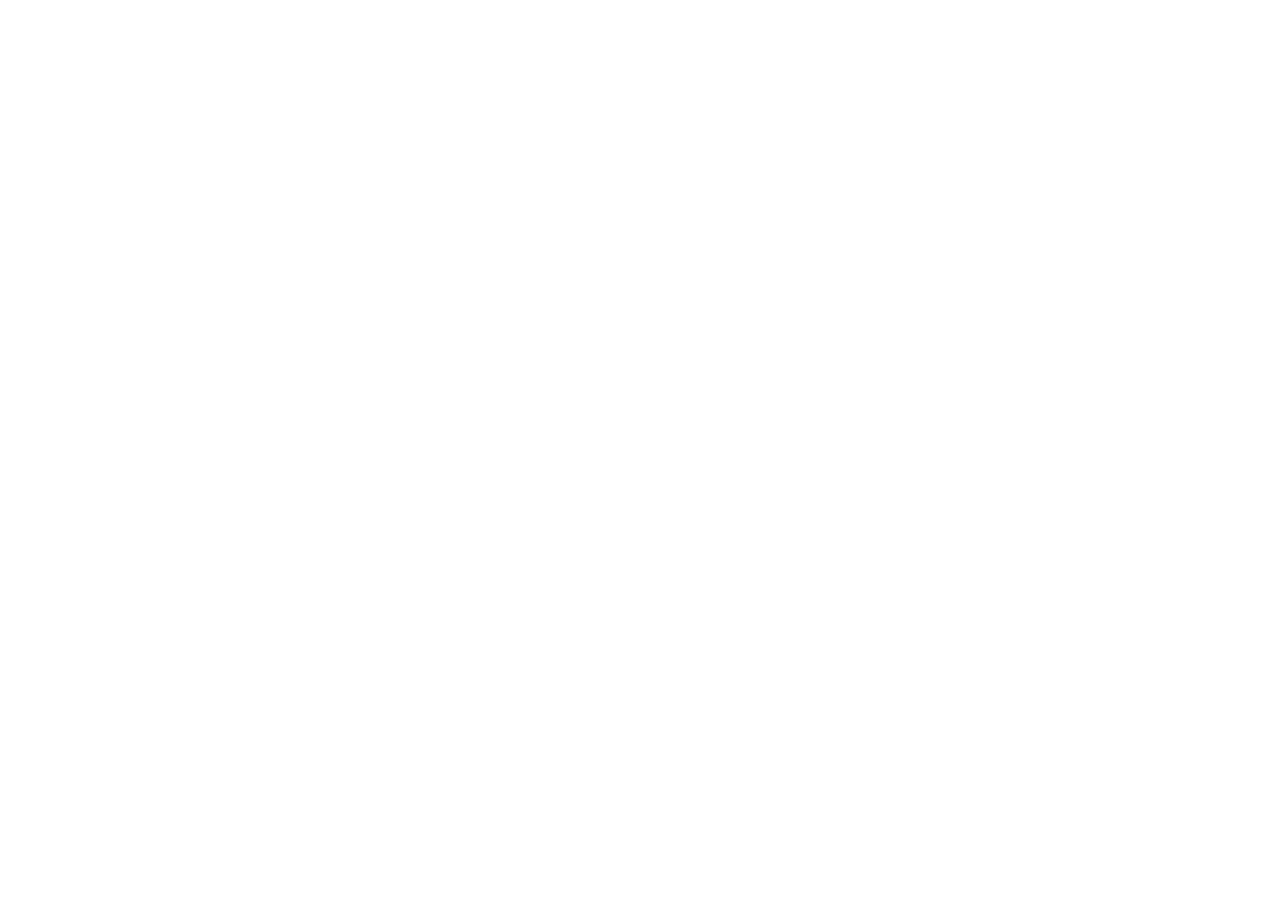
==== src/main/resources/templates/showDocument.html @ a65150e7 "1) repository and model class are created 2) get post feature is develop for file upload 3) document" ====
<!DOCTYPE html>
<html xmlns:th="http://www.w3.org/1999/xhtml">
<head>
    <meta charset="utf-8">
    <meta name="viewport" content="width=device-width, initial-scale=1">
    <link rel="stylesheet" href="https://maxcdn.bootstrapcdn.com/bootstrap/3.3.7/css/bootstrap.min.css">
    <script src="https://ajax.googleapis.com/ajax/libs/jquery/3.3.1/jquery.min.js"></script>
    <script src="https://maxcdn.bootstrapcdn.com/bootstrap/3.3.7/js/bootstrap.min.js"></script>
    <title>Show Document</title>
</head>
<body>
<div th:replace="fragments/header :: header"></div>
</br>
</br>
</br>
<!-------------------------------->


<div th:replace="fragments/footer :: footer"></div>
</body>
</html>
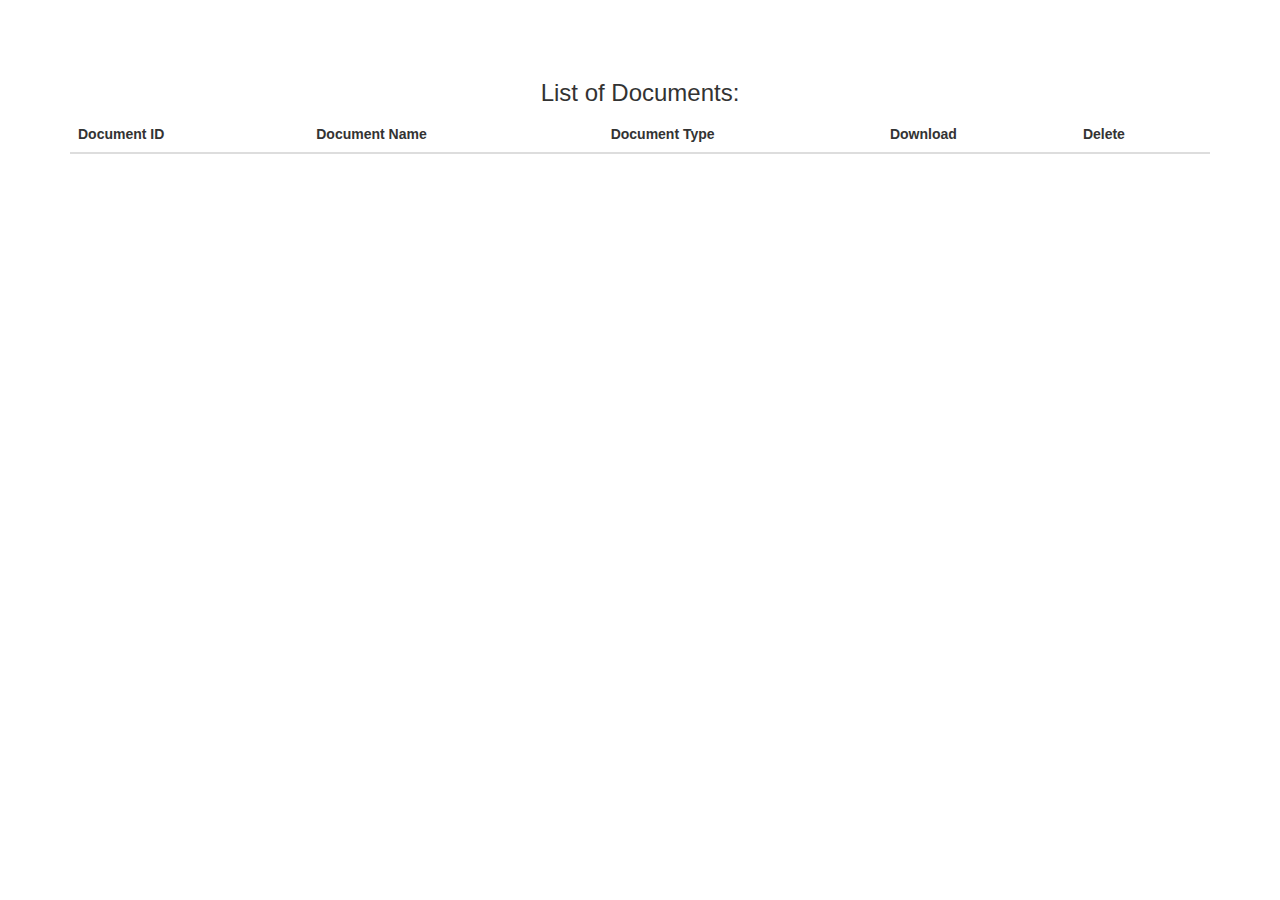
==== commit 14578bae: "1) file upload works correctly with respective folder 2) showDocument display the information of upl" ====
--- a/src/main/resources/templates/showDocument.html
+++ b/src/main/resources/templates/showDocument.html
@@ -14,8 +14,32 @@
 </br>
 </br>
 <!-------------------------------->
+<div class="container" align="center">
+    <h3>List of Documents:</h3>
 
+    <table class="table table-hover">
+        <thead class="thead-dark">
+        <tr>
+            <th scope="col">Document ID</th>
+            <th scope="col">Document Name</th>
+            <th scope="col">Document Type</th>
+            <th scope="col">Download</th>
+            <th scope="col">Delete</th>
+        </tr>
+        </thead>
+        <tbody>
+        <tr th:each="document: ${documents}">
 
+            <th scope="row"><a th:text="${document.documentId}"></a></th>
+            <td th:text="${document.documentName}"></td>
+            <td th:text="${document.documentType}"></td>
+            <td th:text="${document.documentType}"></td>
+            <td th:text="${document.documentType}"></td>
+        </tr>
+        </tbody>
+    </table>
+
+</div>
 <div th:replace="fragments/footer :: footer"></div>
 </body>
 </html>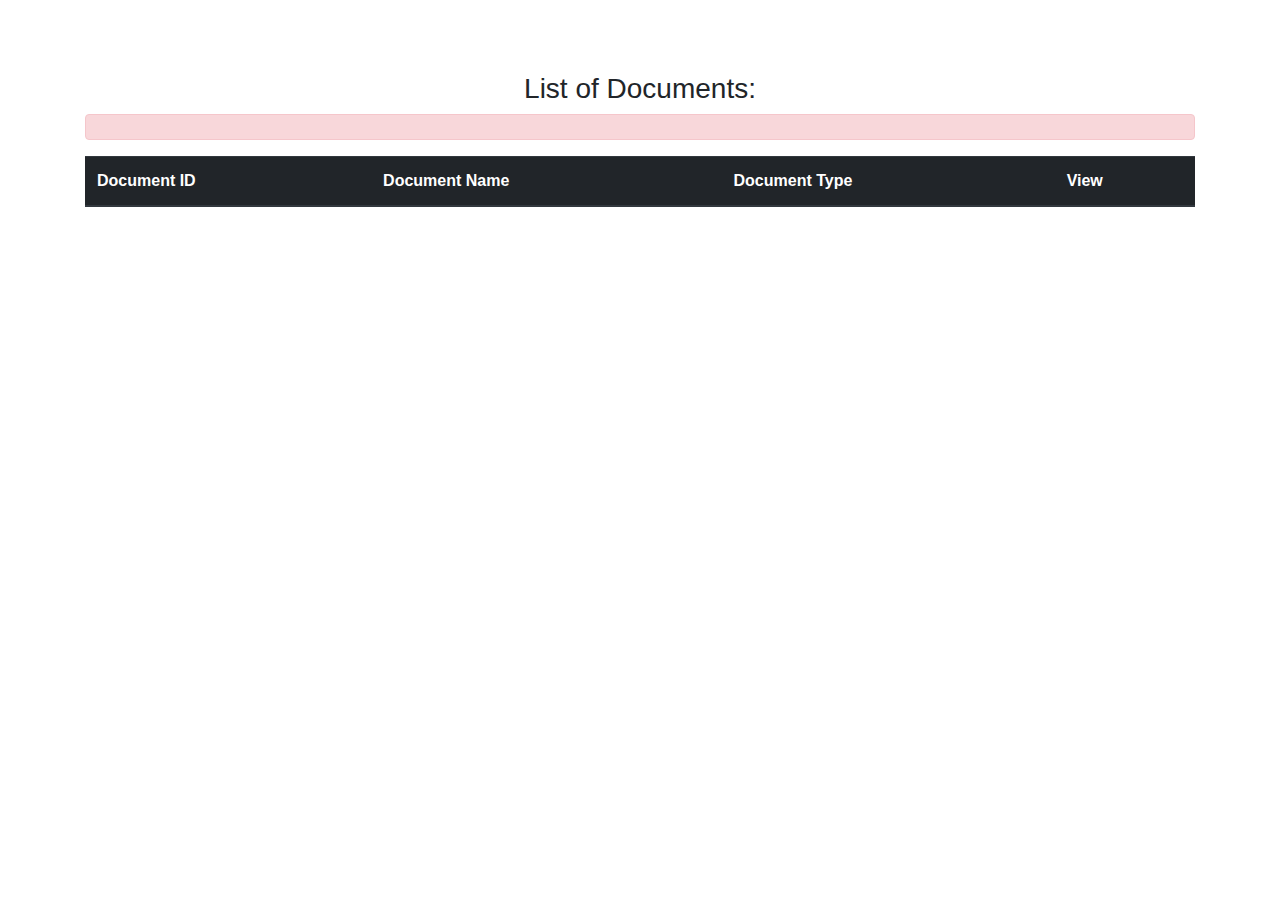
==== commit 308acdf2: "1) File and Document with one to one relationship is created with delete feature" ====
--- a/src/main/resources/templates/showDocument.html
+++ b/src/main/resources/templates/showDocument.html
@@ -3,9 +3,10 @@
 <head>
     <meta charset="utf-8">
     <meta name="viewport" content="width=device-width, initial-scale=1">
-    <link rel="stylesheet" href="https://maxcdn.bootstrapcdn.com/bootstrap/3.3.7/css/bootstrap.min.css">
+    <link rel="stylesheet" href="https://maxcdn.bootstrapcdn.com/bootstrap/4.2.1/css/bootstrap.min.css">
     <script src="https://ajax.googleapis.com/ajax/libs/jquery/3.3.1/jquery.min.js"></script>
-    <script src="https://maxcdn.bootstrapcdn.com/bootstrap/3.3.7/js/bootstrap.min.js"></script>
+    <script src="https://cdnjs.cloudflare.com/ajax/libs/popper.js/1.14.6/umd/popper.min.js"></script>
+    <script src="https://maxcdn.bootstrapcdn.com/bootstrap/4.2.1/js/bootstrap.min.js"></script>
     <title>Show Document</title>
 </head>
 <body>
@@ -16,6 +17,8 @@
 <!-------------------------------->
 <div class="container" align="center">
     <h3>List of Documents:</h3>
+    <div th:if="${idDeleteMessage}" class="alert alert-danger"
+         role="alert" th:text=${idDeleteMessage}></div>
 
     <table class="table table-hover">
         <thead class="thead-dark">
@@ -23,8 +26,7 @@
             <th scope="col">Document ID</th>
             <th scope="col">Document Name</th>
             <th scope="col">Document Type</th>
-            <th scope="col">Download</th>
-            <th scope="col">Delete</th>
+            <th scope="col">View</th>
         </tr>
         </thead>
         <tbody>
@@ -33,8 +35,7 @@
             <th scope="row"><a th:text="${document.documentId}"></a></th>
             <td th:text="${document.documentName}"></td>
             <td th:text="${document.documentType}"></td>
-            <td th:text="${document.documentType}"></td>
-            <td th:text="${document.documentType}"></td>
+            <th scope="row"><a th:href="@{'/showdocument/'+${document.documentId}}" th:text="View"></a></th>
         </tr>
         </tbody>
     </table>
